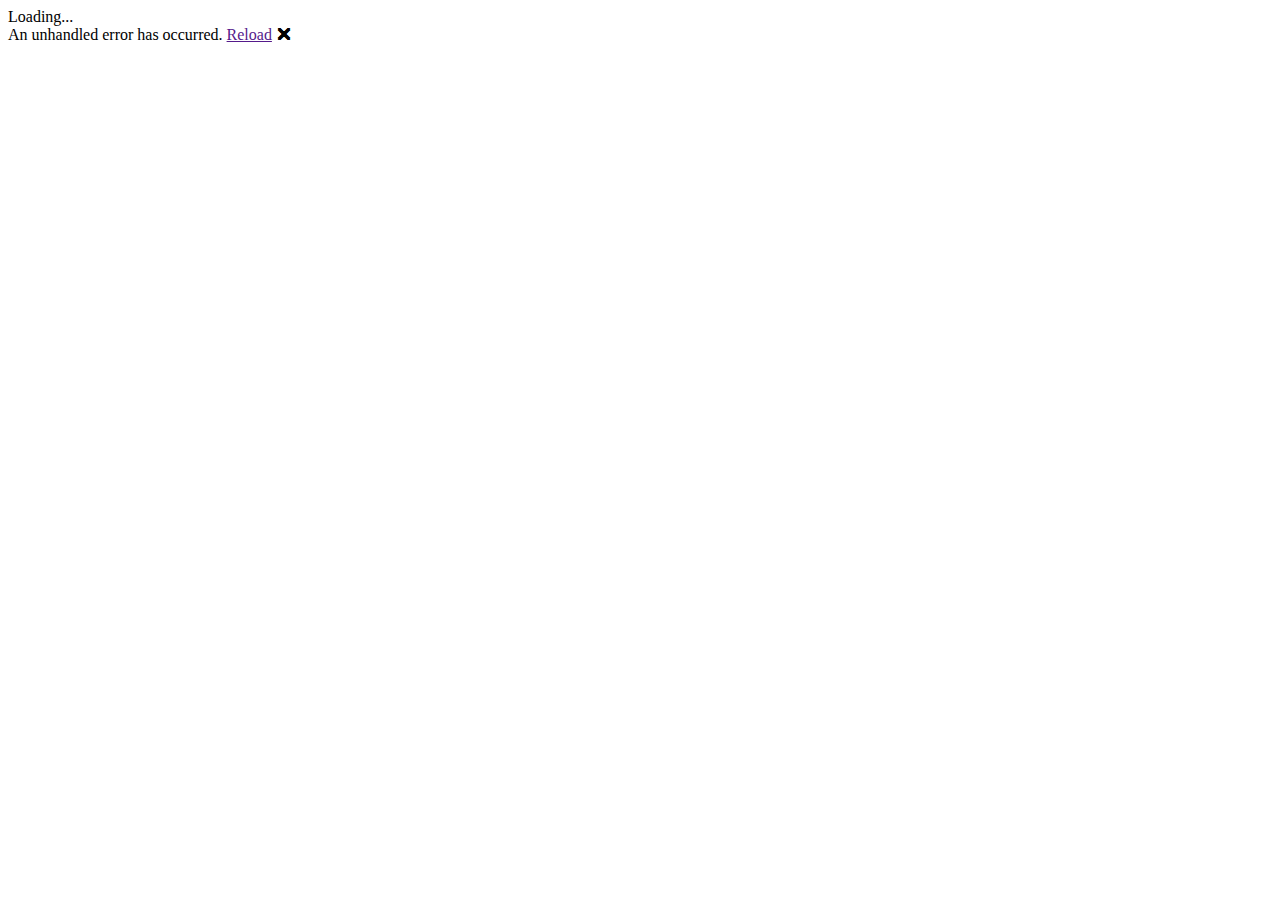
==== SavaDay/wwwroot/index.html @ 61e2bc7f "Test update page again" ====
﻿<!DOCTYPE html>
<html>

<head>
    <meta charset="utf-8" />
    <meta name="viewport" content="width=device-width, initial-scale=1.0, maximum-scale=1.0, user-scalable=no" />
    <title>SavaDay</title>
    <base href="/" /> <!-- edit here perhaps -->
    <link href="css/bootstrap/bootstrap.min.css" rel="stylesheet" />
    <link href="css/app.css" rel="stylesheet" />
    <link href="manifest.json" rel="manifest" />
    <link rel="apple-touch-icon" sizes="512x512" href="icon-512.png" />

</head>

<body>
    <app>Loading...</app>

    <!-- Start Single Page Apps for GitHub Pages -->
    <script type="text/javascript">
        // Single Page Apps for GitHub Pages
        // https://github.com/rafrex/spa-github-pages
        // Copyright (c) 2016 Rafael Pedicini, licensed under the MIT License
        // ----------------------------------------------------------------------
        // This script checks to see if a redirect is present in the query string
        // and converts it back into the correct url and adds it to the
        // browser's history using window.history.replaceState(...),
        // which won't cause the browser to attempt to load the new url.
        // When the single page app is loaded further down in this file,
        // the correct url will be waiting in the browser's history for
        // the single page app to route accordingly.
        (function (l) {
            if (l.search) {
                var q = {};
                l.search.slice(1).split('&').forEach(function (v) {
                    var a = v.split('=');
                    q[a[0]] = a.slice(1).join('=').replace(/~and~/g, '&');
                });
                if (q.p !== undefined) {
                    window.history.replaceState(null, null,
                        l.pathname.slice(0, -1) + (q.p || '') +
                        (q.q ? ('?' + q.q) : '') +
                        l.hash
                    );
                }
            }
        }(window.location))
    </script>
    <!-- End Single Page Apps for GitHub Pages -->

    <div id="blazor-error-ui">
        An unhandled error has occurred.
        <a href="" class="reload">Reload</a>
        <a class="dismiss">🗙</a>
    </div>
    <script src="_framework/blazor.webassembly.js"></script>
    <script>navigator.serviceWorker.register('service-worker.js');</script>
</body>
</html>
---- SavaDay/wwwroot/css/app.css ----
﻿@import url('open-iconic/font/css/open-iconic-bootstrap.min.css');

html, body {
    font-family: 'Helvetica Neue', Helvetica, Arial, sans-serif;
}

a, .btn-link {
    color: #006600;
}

/* .btn-primary {
    color: #fff;
    background-color: #830028;
    border-color: #760024; }
    .btn-primary:hover {
      color: #fff;
      background-color: #830028;
      border-color: #760024; }
    .btn-primary:focus, .btn-primary.focus {
      -webkit-box-shadow: 0 0 0 0.2rem rgba(6, 169, 0, 0.5);
              box-shadow: 0 0 0 0.2rem rgba(204, 157, 2, 0.5); } /* after click
    .btn-primary.disabled, .btn-primary:disabled {
      color: #fff;
      background-color: #a90034;
      border-color: #a90034; }
    .btn-primary:not(:disabled):not(.disabled):active, .btn-primary:not(:disabled):not(.disabled).active, .show > .btn-primary.dropdown-toggle {
      color: #fff;
      background-color: #1308b1;
      border-color: #6ba322; }
      .btn-primary:not(:disabled):not(.disabled):active:focus, .btn-primary:not(:disabled):not(.disabled).active:focus, .show > .btn-primary.dropdown-toggle:focus {
        -webkit-box-shadow: 0 0 0 0.2rem rgba(169, 0, 52, 0.5);
                box-shadow: 0 0 0 0.2rem rgba(169, 0, 52, 0.5); }
                */

/* My custom colors */
.btn-primary {
    color: #fff;
    background-color: #339933;
    border-color: #336633;
}

    .btn-primary:hover {
        color: #fff;
        background-color: #288328;
        border-color: #336633;
    }

    .btn-primary:not(:disabled):not(.disabled):active:focus, .btn-primary:not(:disabled):not(.disabled).active:focus, .show > .btn-primary.dropdown-toggle:focus {
        box-shadow: 0 0 0 0.2rem rgba(21, 139, 10, 0.5);
    }

    /* after click*/
    .btn-primary:focus, .btn-primary.focus {
        box-shadow: 0 0 0 0.2rem rgba(13, 122, 3, 0.5);
    }

    .btn-primary:not(:disabled):not(.disabled):active, .btn-primary:not(:disabled):not(.disabled).active, .show > .btn-primary.dropdown-toggle {
        color: #fff;
        background-color: #047a28;
    }

/* test css */
/* .btn {
    padding: 14px 24px;
    border: 0 none;
    font-weight: 700;
    letter-spacing: 1px;
    text-transform: uppercase;
}

.btn:focus, .btn:active:focus, .btn.active:focus {
    outline: 0 none;
}

.btn-primary {
    background: #11cc00;
    color: #ffffff;
}

.btn-primary:hover, .btn-primary:focus, .btn-primary:active, .btn-primary.active, .open > .dropdown-toggle.btn-primary {
    background: #33cc3b;
}

.btn-primary:active, .btn-primary.active {
    background: #00990d;
    box-shadow: none;
} */

app {
    position: relative;
    display: flex;
    flex-direction: column;
}

.top-row {
    height: 3.5rem;
    display: flex;
    align-items: center;
}

.main {
    flex: 1;
}

    .main .top-row {
        background-color: #f7f7f7;
        border-bottom: 1px solid #d6d5d5;
        justify-content: flex-end;
    }

        .main .top-row > a, .main .top-row .btn-link {
            white-space: nowrap;
            margin-left: 1.5rem;
        }

        .main .top-row a:first-child {
            overflow: hidden;
            text-overflow: ellipsis;
        }

.sidebar {
    background-image: linear-gradient(180deg, rgb(0, 102, 0) 0%, #008100 70%);
}

    .sidebar .top-row {
        background-color: rgba(0,0,0,0.4);
    }

    .sidebar .navbar-brand {
        font-size: 1.1rem;
    }

    .sidebar .oi {
        width: 2rem;
        font-size: 1.1rem;
        vertical-align: text-top;
        top: -2px;
    }

    .sidebar .nav-item {
        font-size: 0.9rem;
        padding-bottom: 0.5rem;
    }

        .sidebar .nav-item:first-of-type {
            padding-top: 1rem;
        }

        .sidebar .nav-item:last-of-type {
            padding-bottom: 1rem;
        }

        .sidebar .nav-item a {
            color: #d7d7d7;
            border-radius: 4px;
            height: 3rem;
            display: flex;
            align-items: center;
            line-height: 3rem;
        }

            .sidebar .nav-item a.active {
                background-color: rgba(255,255,255,0.25);
                color: white;
            }

            .sidebar .nav-item a:hover {
                background-color: rgba(255,255,255,0.1);
                color: white;
            }

.content {
    padding-top: 1.1rem;
}

.navbar-toggler {
    background-color: rgba(255, 255, 255, 0.1);
}

.valid.modified:not([type=checkbox]) {
    outline: 1px solid #26b050;
}

.invalid {
    outline: 1px solid red;
}

.validation-message {
    color: red;
}

#blazor-error-ui {
    background: lightyellow;
    bottom: 0;
    box-shadow: 0 -1px 2px rgba(0, 0, 0, 0.2);
    display: none;
    left: 0;
    padding: 0.6rem 1.25rem 0.7rem 1.25rem;
    position: fixed;
    width: 100%;
    z-index: 1000;
}

    #blazor-error-ui .dismiss {
        cursor: pointer;
        position: absolute;
        right: 0.75rem;
        top: 0.5rem;
    }

@media (max-width: 767.98px) {
    .main .top-row:not(.auth) {
        display: none;
    }

    .main .top-row.auth {
        justify-content: space-between;
    }

    .main .top-row a, .main .top-row .btn-link {
        margin-left: 0;
    }
}

@media (min-width: 768px) {
    app {
        flex-direction: row;
    }

    .sidebar {
        width: 250px;
        height: 100vh;
        position: sticky;
        top: 0;
    }

    .main .top-row {
        position: sticky;
        top: 0;
    }

    .main > div {
        padding-left: 2rem !important;
        padding-right: 1.5rem !important;
    }

    .navbar-toggler {
        display: none;
    }

    .sidebar .collapse {
        /* Never collapse the sidebar for wide screens */
        display: block;
    }
}
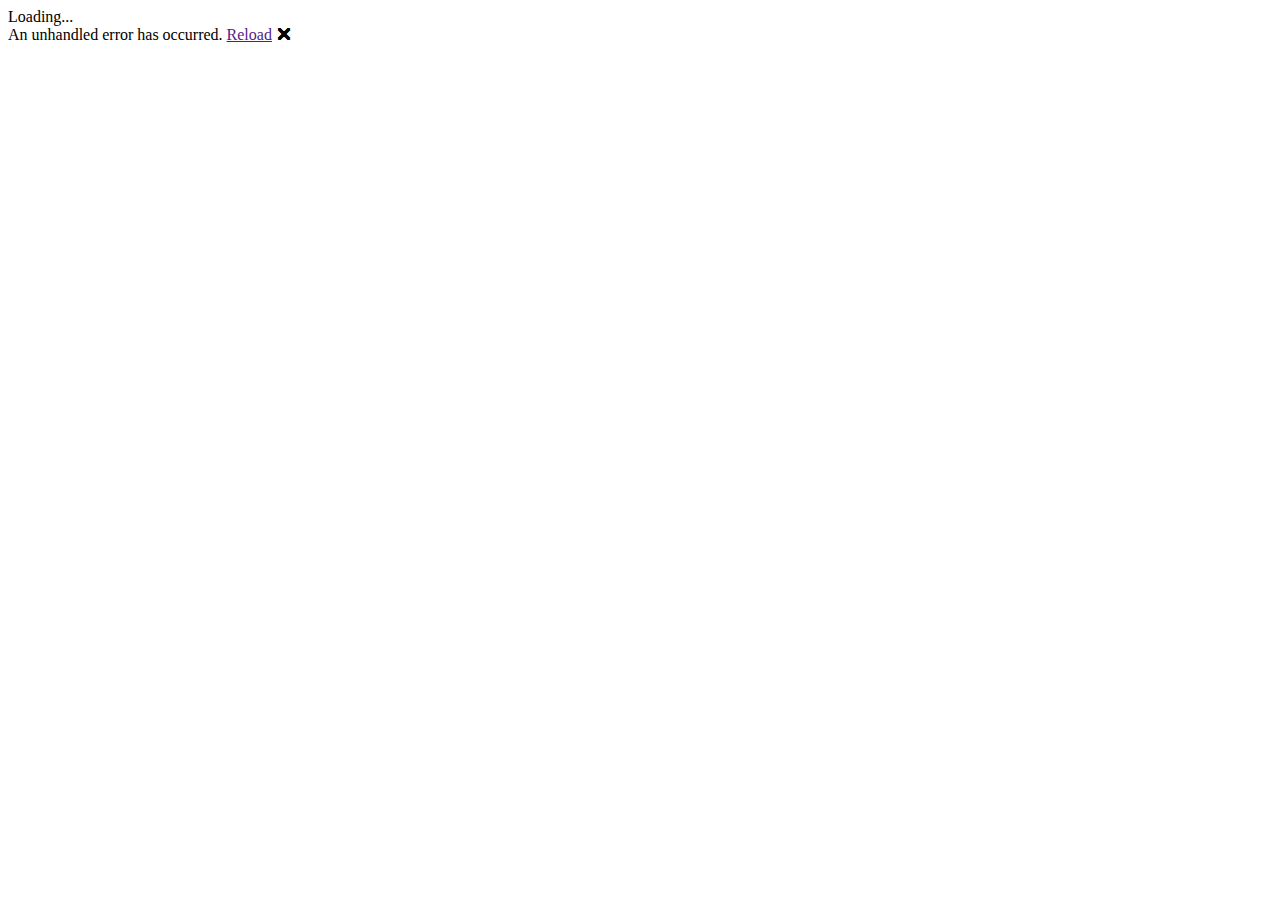
==== commit 31038ec7: "Last test" ====
--- a/SavaDay/wwwroot/index.html
+++ b/SavaDay/wwwroot/index.html
@@ -5,7 +5,7 @@
     <meta charset="utf-8" />
     <meta name="viewport" content="width=device-width, initial-scale=1.0, maximum-scale=1.0, user-scalable=no" />
     <title>SavaDay</title>
-    <base href="/" /> <!-- edit here perhaps -->
+    <base href="/SavaDay/" /> <!-- edit here perhaps -->
     <link href="css/bootstrap/bootstrap.min.css" rel="stylesheet" />
     <link href="css/app.css" rel="stylesheet" />
     <link href="manifest.json" rel="manifest" />
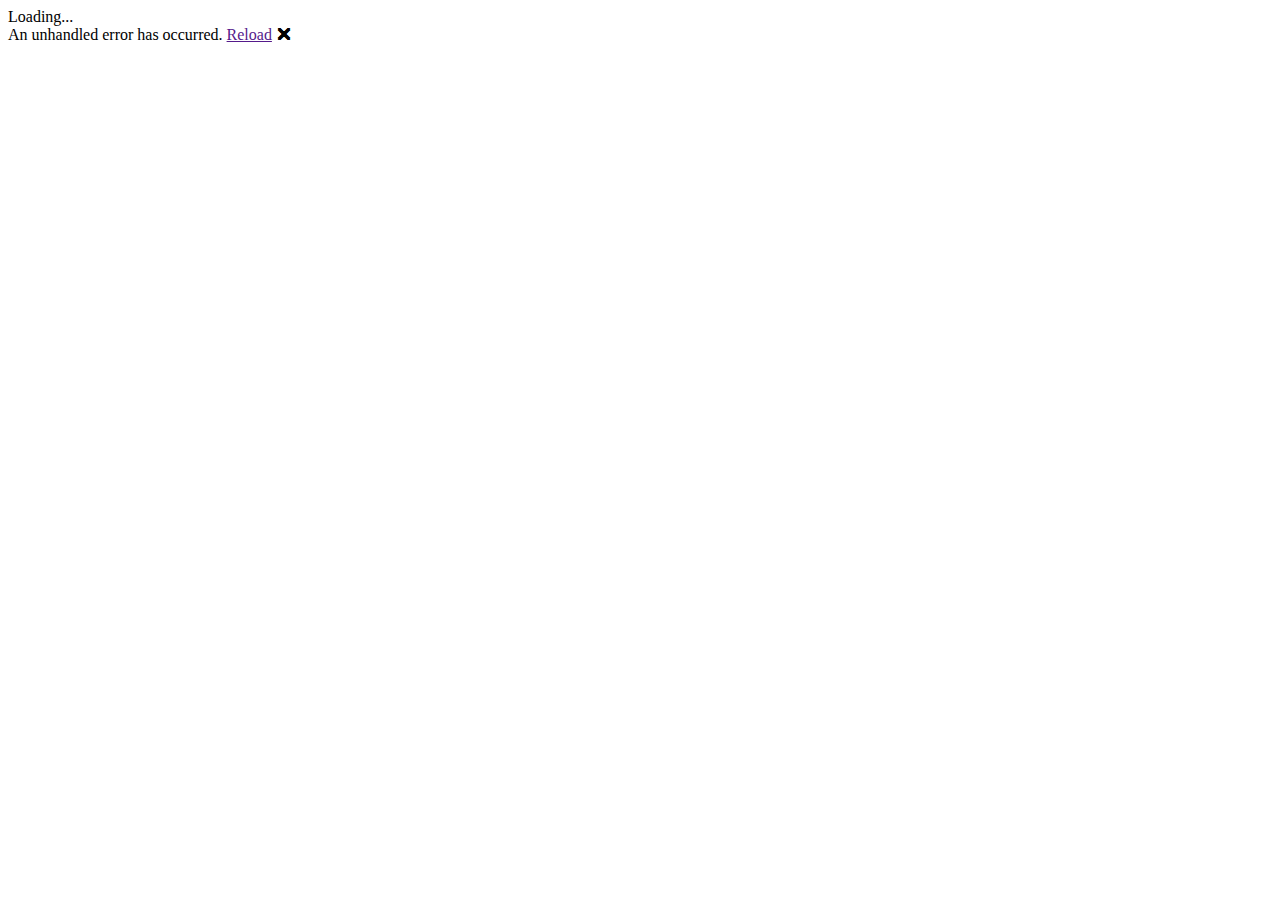
==== commit 9787c6e8: "Hmm" ====
--- a/SavaDay/wwwroot/index.html
+++ b/SavaDay/wwwroot/index.html
@@ -1,59 +1,59 @@
-﻿<!DOCTYPE html>
-<html>
-
-<head>
-    <meta charset="utf-8" />
-    <meta name="viewport" content="width=device-width, initial-scale=1.0, maximum-scale=1.0, user-scalable=no" />
-    <title>SavaDay</title>
-    <base href="/SavaDay/" /> <!-- edit here perhaps -->
-    <link href="css/bootstrap/bootstrap.min.css" rel="stylesheet" />
-    <link href="css/app.css" rel="stylesheet" />
-    <link href="manifest.json" rel="manifest" />
-    <link rel="apple-touch-icon" sizes="512x512" href="icon-512.png" />
-
-</head>
-
-<body>
-    <app>Loading...</app>
-
-    <!-- Start Single Page Apps for GitHub Pages -->
-    <script type="text/javascript">
-        // Single Page Apps for GitHub Pages
-        // https://github.com/rafrex/spa-github-pages
-        // Copyright (c) 2016 Rafael Pedicini, licensed under the MIT License
-        // ----------------------------------------------------------------------
-        // This script checks to see if a redirect is present in the query string
-        // and converts it back into the correct url and adds it to the
-        // browser's history using window.history.replaceState(...),
-        // which won't cause the browser to attempt to load the new url.
-        // When the single page app is loaded further down in this file,
-        // the correct url will be waiting in the browser's history for
-        // the single page app to route accordingly.
-        (function (l) {
-            if (l.search) {
-                var q = {};
-                l.search.slice(1).split('&').forEach(function (v) {
-                    var a = v.split('=');
-                    q[a[0]] = a.slice(1).join('=').replace(/~and~/g, '&');
-                });
-                if (q.p !== undefined) {
-                    window.history.replaceState(null, null,
-                        l.pathname.slice(0, -1) + (q.p || '') +
-                        (q.q ? ('?' + q.q) : '') +
-                        l.hash
-                    );
-                }
-            }
-        }(window.location))
-    </script>
-    <!-- End Single Page Apps for GitHub Pages -->
-
-    <div id="blazor-error-ui">
-        An unhandled error has occurred.
-        <a href="" class="reload">Reload</a>
-        <a class="dismiss">🗙</a>
-    </div>
-    <script src="_framework/blazor.webassembly.js"></script>
-    <script>navigator.serviceWorker.register('service-worker.js');</script>
-</body>
+﻿<!DOCTYPE html>
+<html>
+
+<head>
+    <meta charset="utf-8" />
+    <meta name="viewport" content="width=device-width, initial-scale=1.0, maximum-scale=1.0, user-scalable=no" />
+    <title>SavaDay</title>
+    <base href="/SavaDay/" /> <!-- edit here perhaps -->
+    <link href="css/bootstrap/bootstrap.min.css" rel="stylesheet" integrity=""/>
+    <link href="css/app.css" rel="stylesheet" integrity=""/>
+    <link href="manifest.json" rel="manifest" integrity=""/>
+    <link rel="apple-touch-icon" sizes="512x512" href="icon-512.png" integrity=""/>
+
+</head>
+
+<body>
+    <app>Loading...</app>
+
+    <!-- Start Single Page Apps for GitHub Pages -->
+    <script type="text/javascript">
+        // Single Page Apps for GitHub Pages
+        // https://github.com/rafrex/spa-github-pages
+        // Copyright (c) 2016 Rafael Pedicini, licensed under the MIT License
+        // ----------------------------------------------------------------------
+        // This script checks to see if a redirect is present in the query string
+        // and converts it back into the correct url and adds it to the
+        // browser's history using window.history.replaceState(...),
+        // which won't cause the browser to attempt to load the new url.
+        // When the single page app is loaded further down in this file,
+        // the correct url will be waiting in the browser's history for
+        // the single page app to route accordingly.
+        (function (l) {
+            if (l.search) {
+                var q = {};
+                l.search.slice(1).split('&').forEach(function (v) {
+                    var a = v.split('=');
+                    q[a[0]] = a.slice(1).join('=').replace(/~and~/g, '&');
+                });
+                if (q.p !== undefined) {
+                    window.history.replaceState(null, null,
+                        l.pathname.slice(0, -1) + (q.p || '') +
+                        (q.q ? ('?' + q.q) : '') +
+                        l.hash
+                    );
+                }
+            }
+        }(window.location))
+    </script>
+    <!-- End Single Page Apps for GitHub Pages -->
+
+    <div id="blazor-error-ui">
+        An unhandled error has occurred.
+        <a href="" class="reload">Reload</a>
+        <a class="dismiss">🗙</a>
+    </div>
+    <script src="_framework/blazor.webassembly.js" integrity=""></script>
+    <script>navigator.serviceWorker.register('service-worker.js');</script>
+</body>
 </html>